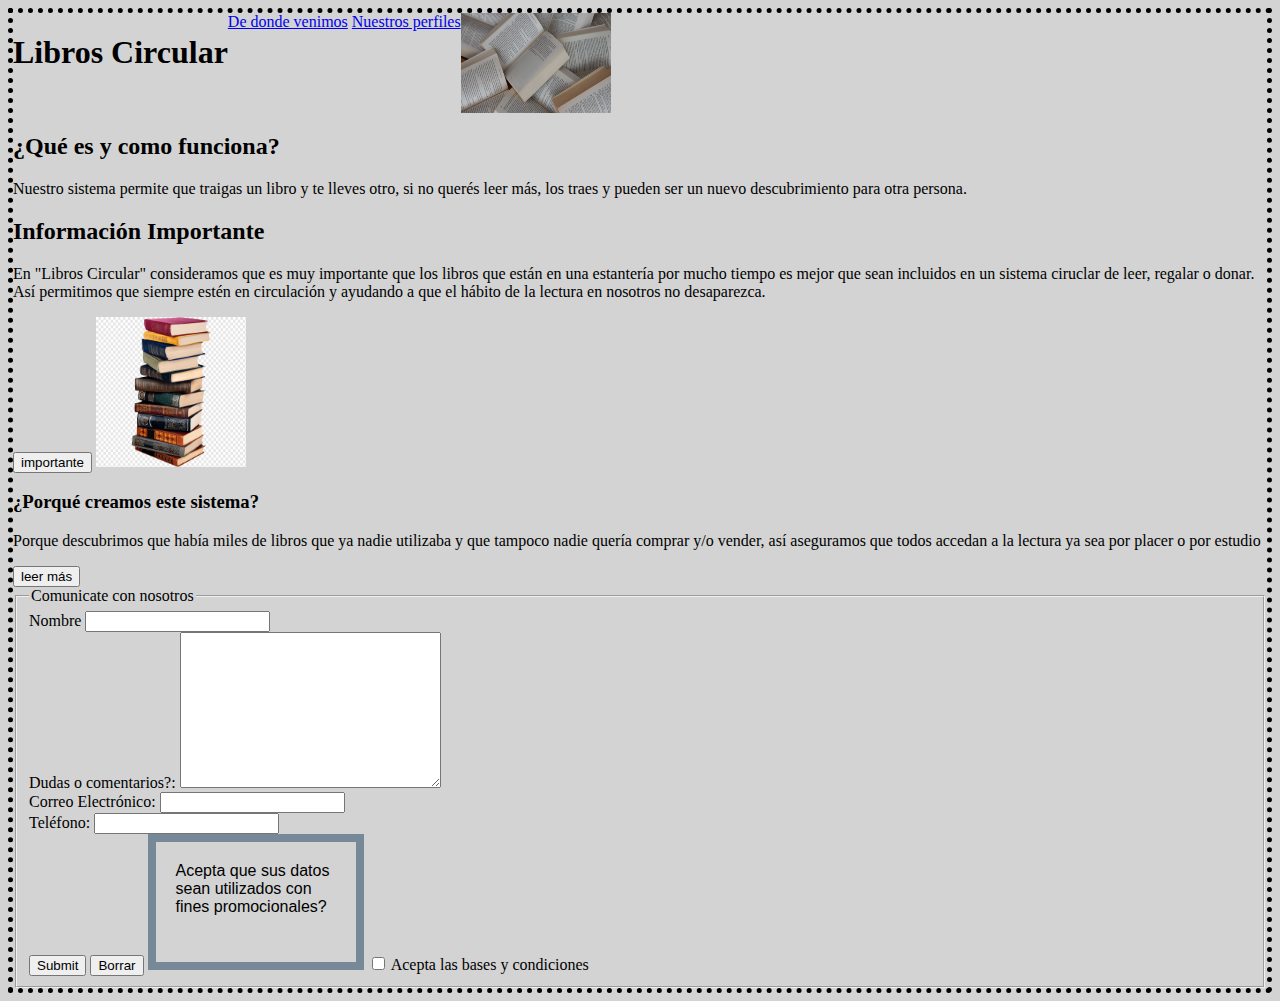
==== index.html @ 5e0f9897 "prueba" ====
<!DOCTYPE html>
<html lang="en">

    <head>
        <meta charset="UTF-8">
        <meta http-equiv="X-UA-Compatible" content="IE=edge">
        <meta name="viewport" content="width=device-width,initial-scale=1.0">
        <link rel="stylesheet" type="text/css" href="./style.css"/>
        <title>Document</title>
        <style> 
            div {
                padding: 5px;
                display: inline-block;
                font-size: medium;
                font-family: Arial, Helvetica, sans-serif;
                width: 160px;
                height: 80px;
                overflow: hidden;
                padding: 20px;
                border: 8px solid lightslategrey;
                background: lightgray;
            }
        </style>
    </head>

    <body>
        <header>
            <h1 class="textoCentrado">Libros Circular</h1>
            <nav>
                <a href="Historia.html">De donde venimos</a>
                <a href="Contacto.html">Nuestros perfiles</a>          
            </nav>
            <img src="libros.jpg" alt="Imagen de Libros" width="150" height="100">
        </header>
        <main>
            <section>
                <h2>¿Qué es y como funciona?</h2>
            <p>Nuestro sistema permite que traigas un libro y te lleves otro, si no querés leer más, los traes y pueden ser un nuevo descubrimiento para otra persona. </p>
            </section>
            <h2>Información Importante</h2>
            <p>En "Libros Circular" consideramos que es muy importante que los libros que están en una estantería por mucho tiempo es mejor que sean incluidos en un sistema ciruclar de leer, regalar o donar. Así permitimos que siempre estén en circulación y ayudando a que el hábito de la lectura en nosotros no desaparezca.</p>
            <button>importante</button>
            <img src="Libros_2.png" alt="Imagen de Libros 2" width="150" height="150">
            <section>
                <h3>¿Porqué creamos este sistema?</h3>
                <p>Porque descubrimos que había miles de libros que ya nadie utilizaba y que tampoco nadie quería comprar y/o vender, así aseguramos que todos accedan a la lectura ya sea por placer o por estudio </p>
                <button>leer más</button>
            </section>
        
            <section>
            <form action="" method=""></form>
            <fieldset>
                <legend>Comunicate con nosotros</legend>
                <label for="Nombre">Nombre</label>
                <input type="text" name="Nombre" id="Nombre"/>
                <br>

                <label for="area">Dudas o comentarios?: </label>
                <textarea name="area" id="area" cols="30" rows="10"></textarea>
                <br>

                <label for="Email">Correo Electrónico: </label>
                <input type="email" name="email" id="email"/>
                <br>

                <label for="telefono">Teléfono: </label>
                <input type="number" name="telefono" id="telefono"/>
                <br>

                <input type="submit"/>
                <input type="reset" value="Borrar"/>

                <div>Acepta que sus datos sean utilizados con fines promocionales?</div>
                <input type="checkbox" id="Acepta" name="Si,Acepto" value="Acepto">
    <label for="Aceptar">Acepta las bases y condiciones</label><br>


            </fieldset>
        </section>    
        </main>
        <aside>

        </aside>
    </body>
</html>
---- style.css ----
header {
    display: flex;
}

body {
    background-color: lightgrey;
    border:5px dotted black;
    text-decoration: wavy;
}

.textoCentrado {
    text-align: center;
}

.interlineado {
    line-height: 1.6;
}


section article {
    background-color: aquamarine;
    width: 500px;
    height: 500px;
}

.fontStyle{
    font-style: italic;
}

.FontWeight{
    font-weight: normal;
}

.textoRelativo {
    font-size: 20px;
}
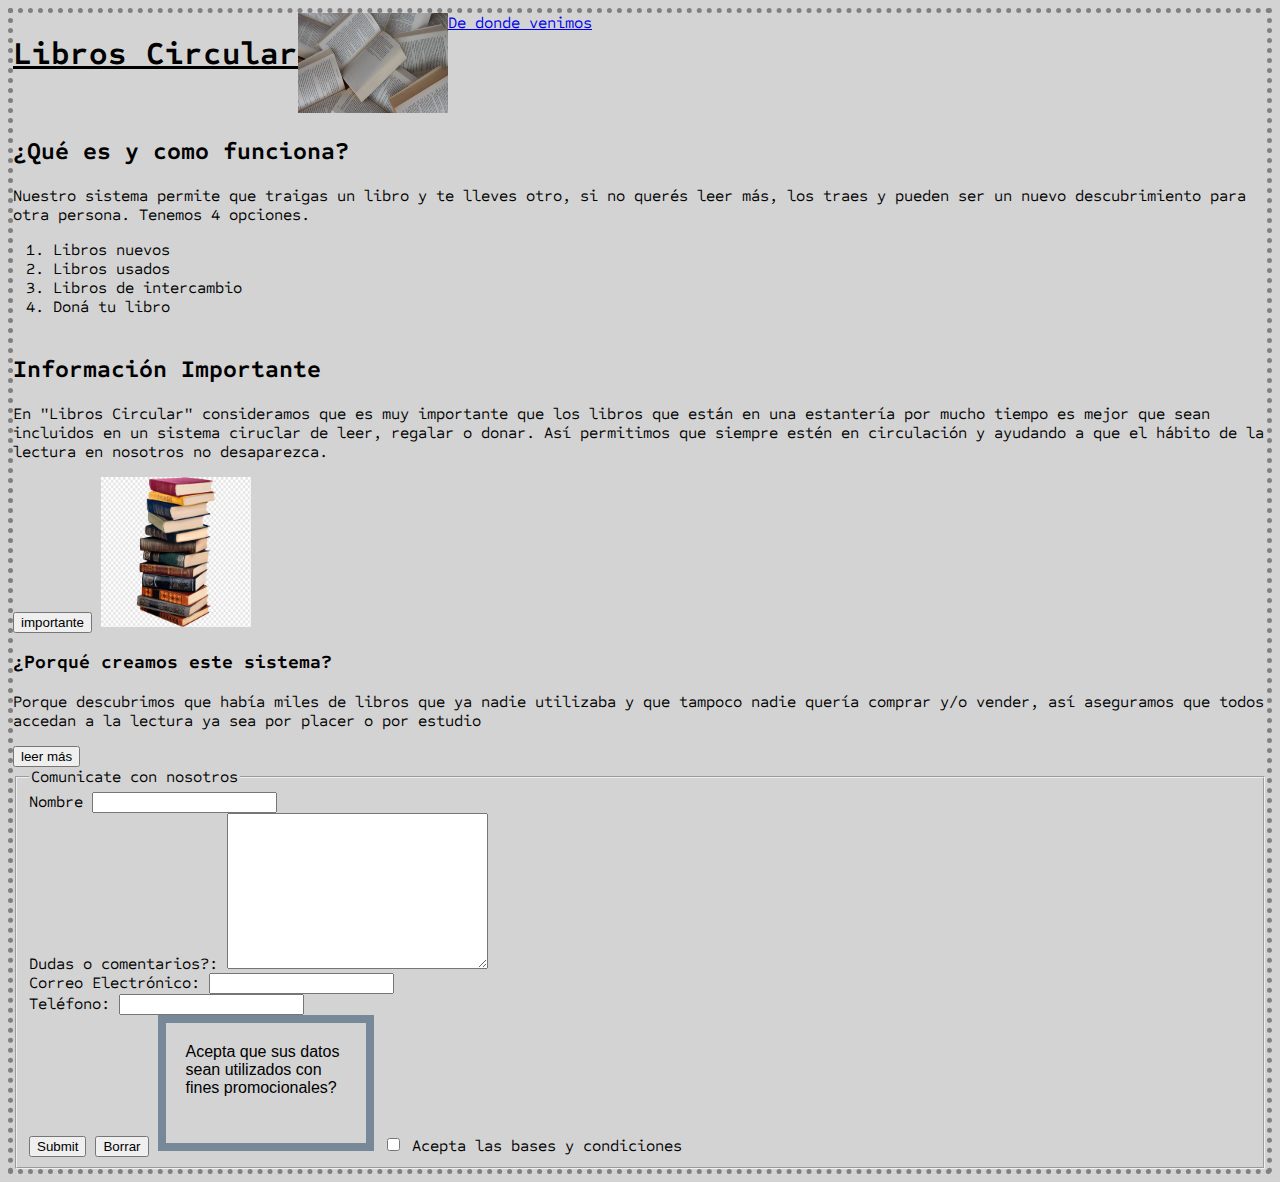
==== commit d23df4f7: "nuevas modif" ====
--- a/index.html
+++ b/index.html
@@ -25,17 +25,26 @@
 
     <body>
         <header>
-            <h1 class="textoCentrado">Libros Circular</h1>
+            <h1 class="titulo">Libros Circular</h1>
             <nav>
-                <a href="Historia.html">De donde venimos</a>
-                <a href="Contacto.html">Nuestros perfiles</a>          
+                <img src="libros.jpg" alt="Imagen de Libros" width="150" height="100">
+            <br>       
             </nav>
-            <img src="libros.jpg" alt="Imagen de Libros" width="150" height="100">
+            <a href="Historia.html">De donde venimos</a>
         </header>
         <main>
             <section>
                 <h2>¿Qué es y como funciona?</h2>
-            <p>Nuestro sistema permite que traigas un libro y te lleves otro, si no querés leer más, los traes y pueden ser un nuevo descubrimiento para otra persona. </p>
+            <p>Nuestro sistema permite que traigas un libro y te lleves otro, si no querés leer más, los traes y pueden ser un nuevo descubrimiento para otra persona. Tenemos 4 opciones. </p>
+        <ol>
+            <li> Libros nuevos</li>
+            <li> Libros usados</li>
+            <li> Libros de intercambio</li>
+            <li> Doná tu libro</li>
+        <ol>
+        
+        </dl>
+            <br>
             </section>
             <h2>Información Importante</h2>
             <p>En "Libros Circular" consideramos que es muy importante que los libros que están en una estantería por mucho tiempo es mejor que sean incluidos en un sistema ciruclar de leer, regalar o donar. Así permitimos que siempre estén en circulación y ayudando a que el hábito de la lectura en nosotros no desaparezca.</p>
@@ -48,10 +57,12 @@
             </section>
         
             <section>
-            <form action="" method=""></form>
+            <form action="method = get"> 
+
+            </form>
             <fieldset>
                 <legend>Comunicate con nosotros</legend>
-                <label for="Nombre">Nombre</label>
+                <label for="Usuario">Nombre</label>
                 <input type="text" name="Nombre" id="Nombre"/>
                 <br>
 
--- a/style.css
+++ b/style.css
@@ -1,11 +1,19 @@
+@import url('https://fonts.googleapis.com/css2?family=Sometype+Mono:ital,wght@0,400;0,500;1,500;1,600;1,700&display=swap');
+
 header {
     display: flex;
 }
 
 body {
     background-color: lightgrey;
-    border:5px dotted black;
+    border:5px dotted gray;
     text-decoration: wavy;
+    font-family: "Sometype Mono", monospace;
+}
+
+.titulo{
+    text-align: center;
+    text-decoration: underline;
 }
 
 .textoCentrado {
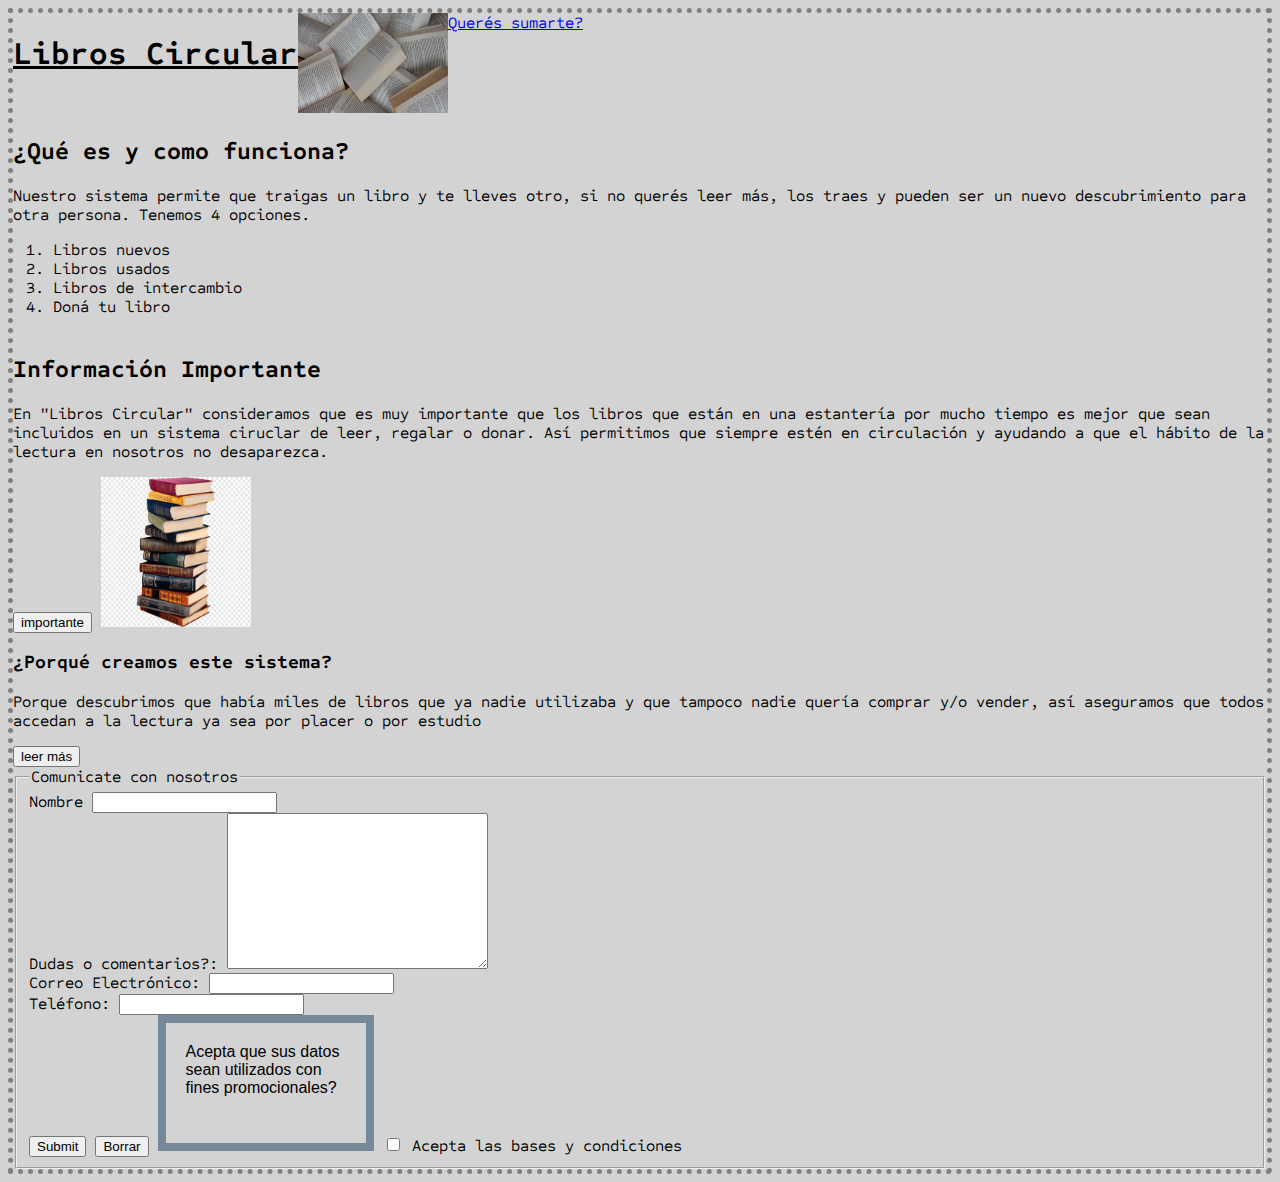
==== commit 447273db: "ultimas modif" ====
--- a/index.html
+++ b/index.html
@@ -30,7 +30,9 @@
                 <img src="libros.jpg" alt="Imagen de Libros" width="150" height="100">
             <br>       
             </nav>
-            <a href="Historia.html">De donde venimos</a>
+        <br>
+        <a target="_blank" href="queremos_conocerte.html">Querés sumarte?</a>
+        <br> 
         </header>
         <main>
             <section>
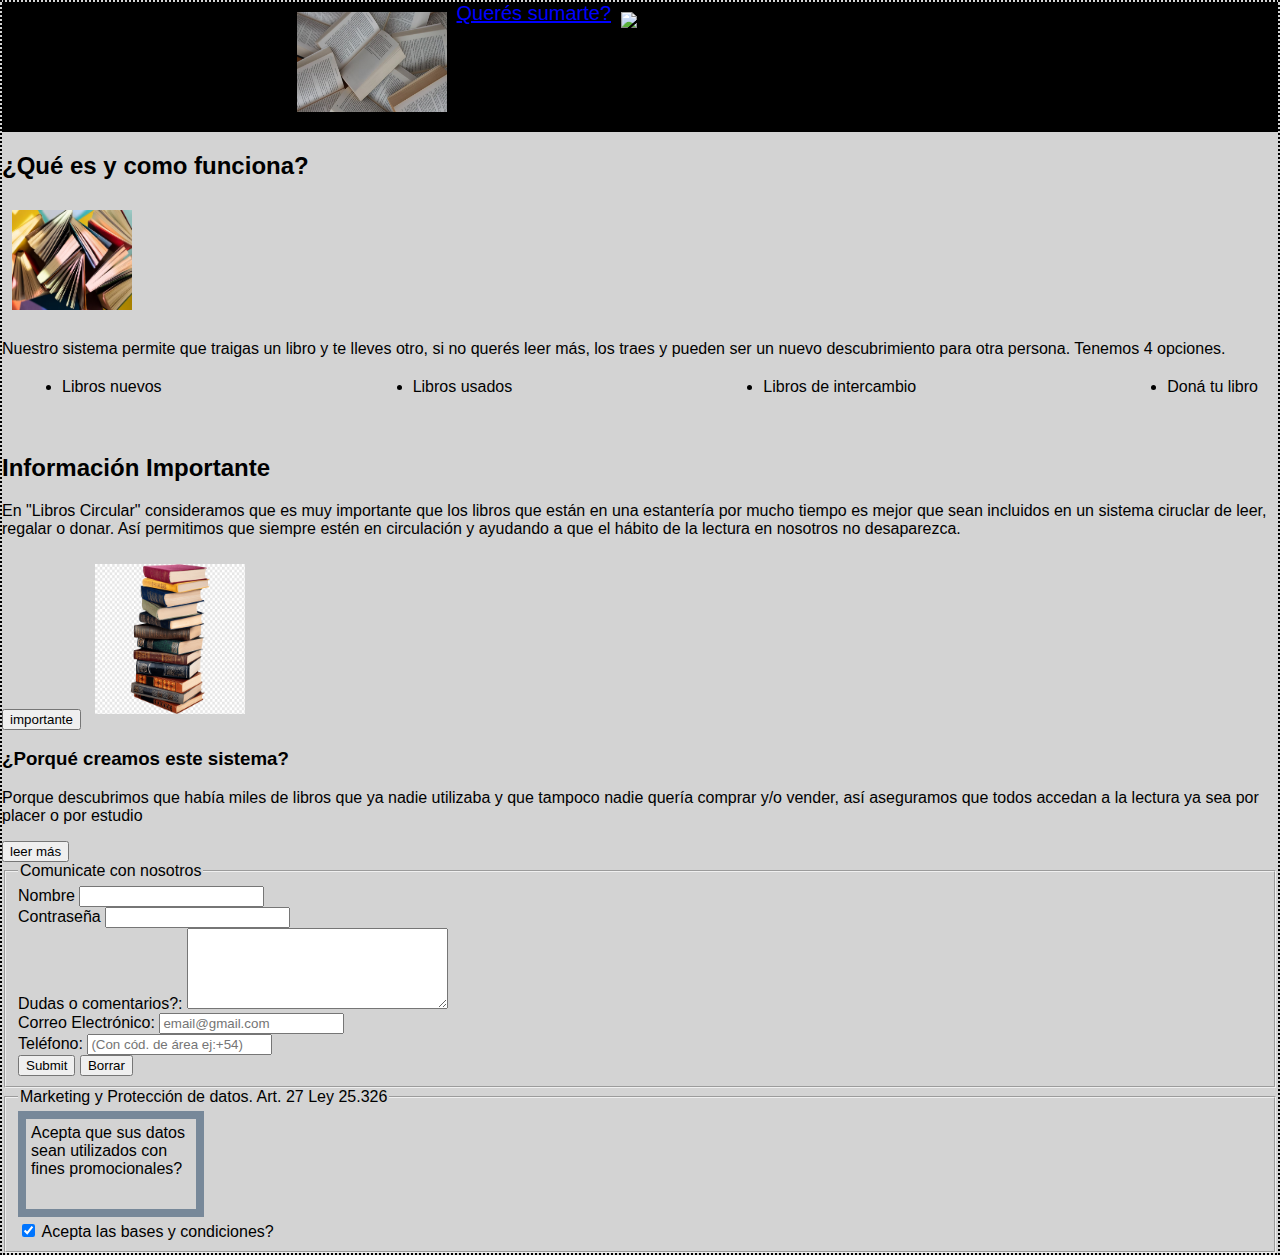
==== commit d395e2c1: "modificaciones nuevas" ====
--- a/index.html
+++ b/index.html
@@ -6,7 +6,7 @@
         <meta http-equiv="X-UA-Compatible" content="IE=edge">
         <meta name="viewport" content="width=device-width,initial-scale=1.0">
         <link rel="stylesheet" type="text/css" href="./style.css"/>
-        <title>Document</title>
+        <title>Libros</title>
         <style> 
             div {
                 padding: 5px;
@@ -16,7 +16,6 @@
                 width: 160px;
                 height: 80px;
                 overflow: hidden;
-                padding: 20px;
                 border: 8px solid lightslategrey;
                 background: lightgray;
             }
@@ -25,29 +24,33 @@
 
     <body>
         <header>
-            <h1 class="titulo">Libros Circular</h1>
+            <h1>Libros Circular</h1>
             <nav>
                 <img src="libros.jpg" alt="Imagen de Libros" width="150" height="100">
-            <br>       
             </nav>
-        <br>
-        <a target="_blank" href="queremos_conocerte.html">Querés sumarte?</a>
-        <br> 
+
+            <br>
+            <a target="_blank" href="queremos_conocerte.html">Querés sumarte?</a>
+            <br>
+            <img src="../BA Multiplica/Imagenes/Libros_anteojos.jpg" alt="150px" height="120" > 
         </header>
+        
         <main>
             <section>
                 <h2>¿Qué es y como funciona?</h2>
-            <p>Nuestro sistema permite que traigas un libro y te lleves otro, si no querés leer más, los traes y pueden ser un nuevo descubrimiento para otra persona. Tenemos 4 opciones. </p>
-        <ol>
-            <li> Libros nuevos</li>
-            <li> Libros usados</li>
-            <li> Libros de intercambio</li>
-            <li> Doná tu libro</li>
-        <ol>
+                <img src ="Imagenes/Libros_coloridos.avif" alt="Libros de colores" width="120" height="100">
+                <p>Nuestro sistema permite que traigas un libro y te lleves otro, si no querés leer más, los traes y pueden ser un nuevo descubrimiento para otra persona. Tenemos 4 opciones. </p>
         
-        </dl>
-            <br>
+                <ul>
+                <li>Libros nuevos</li>
+                <li>Libros usados</li>
+                <li>Libros de intercambio</li>
+                <li>Doná tu libro</li>
+                </ul>
+        
+                <br>
             </section>
+            
             <h2>Información Importante</h2>
             <p>En "Libros Circular" consideramos que es muy importante que los libros que están en una estantería por mucho tiempo es mejor que sean incluidos en un sistema ciruclar de leer, regalar o donar. Así permitimos que siempre estén en circulación y ayudando a que el hábito de la lectura en nosotros no desaparezca.</p>
             <button>importante</button>
@@ -59,40 +62,49 @@
             </section>
         
             <section>
-            <form action="method = get"> 
+                <form method="get"> 
+            
+                    <fieldset>
+                        <legend>Comunicate con nosotros</legend>
+                        <label for="Usuario">Nombre</label>
+                        <input type="text" name="Usuario" id="Usuario"/>
+                        <br>
+                
+                        <label for="Passwd">Contraseña</label>
+                        <input type="password" name="Passwd" id="passwd"/>
+                        <br>
+                
+                        <label for="area">Dudas o comentarios?: </label>
+                        <textarea name="area" id="area" cols="30" rows="5"></textarea>
+                        <br>
 
-            </form>
-            <fieldset>
-                <legend>Comunicate con nosotros</legend>
-                <label for="Usuario">Nombre</label>
-                <input type="text" name="Nombre" id="Nombre"/>
-                <br>
+                        <label for="Email">Correo Electrónico: </label>
+                        <input type="email" name="Email" id="email" required placeholder="email@gmail.com"/> 
+                        <br>
 
-                <label for="area">Dudas o comentarios?: </label>
-                <textarea name="area" id="area" cols="30" rows="10"></textarea>
-                <br>
+                        <label for="telefono">Teléfono: </label>
+                        <input type="number" name="telefono" id="telefono" required placeholder="(Con cód. de área ej:+54)"/>
+                        <br>
 
-                <label for="Email">Correo Electrónico: </label>
-                <input type="email" name="email" id="email"/>
-                <br>
+                        <input type="submit">
+                        <input type="reset" value="Borrar"/>
+                        <br>
+                    </fieldset>
 
-                <label for="telefono">Teléfono: </label>
-                <input type="number" name="telefono" id="telefono"/>
-                <br>
+                    <fieldset>
+                        <legend>Marketing y Protección de datos. Art. 27 Ley 25.326</legend>
+                        <div>Acepta que sus datos sean utilizados con fines promocionales?</div>
+                        <br>
 
-                <input type="submit"/>
-                <input type="reset" value="Borrar"/>
+                        <label class="checkbox"><input type="checkbox" checked> Acepta las bases y condiciones?</label>
+                        <br>
+                    </fieldset>  
+                </form>
 
-                <div>Acepta que sus datos sean utilizados con fines promocionales?</div>
-                <input type="checkbox" id="Acepta" name="Si,Acepto" value="Acepto">
-    <label for="Aceptar">Acepta las bases y condiciones</label><br>
-
-
-            </fieldset>
-        </section>    
+            </section>    
         </main>
-        <aside>
-
-        </aside>
+        
+            <aside>
+            </aside>
     </body>
 </html>--- a/style.css
+++ b/style.css
@@ -1,34 +1,47 @@
-@import url('https://fonts.googleapis.com/css2?family=Sometype+Mono:ital,wght@0,400;0,500;1,500;1,600;1,700&display=swap');
+body {
+    margin: 0px;
+    padding: 0px;
+    display: flexbox;
+    height: auto;
+    background-color: lightgrey;
+    border:2px dotted black;
+    font-family: Arial, Helvetica, sans-serif;
+  }
 
-header {
+    header{
+    background-color: black;
+    font-size: 20px;
+    height: 130px;
+    width: auto;
     display: flex;
-}
+    image-resolution: 20px;
+    }   
+    
 
-body {
-    background-color: lightgrey;
-    border:5px dotted gray;
-    text-decoration: wavy;
-    font-family: "Sometype Mono", monospace;
-}
-
-.titulo{
-    text-align: center;
-    text-decoration: underline;
-}
-
-.textoCentrado {
-    text-align: center;
+img {
+    margin: 10px;
 }
 
 .interlineado {
     line-height: 1.6;
 }
 
+ul{
+    display: flex;
+    justify-content: space-between;
+    margin: 20px;
+}
+
+a{
+    color:blue;
+    text-transform: none;
+}
 
 section article {
     background-color: aquamarine;
     width: 500px;
     height: 500px;
+    margin: auto;
 }
 
 .fontStyle{
@@ -43,3 +56,10 @@
     font-size: 20px;
 }
 
+
+@media (max-width: 1024px) {
+    main{
+        flex-direction: row;
+            background-color: red;
+        }
+    }      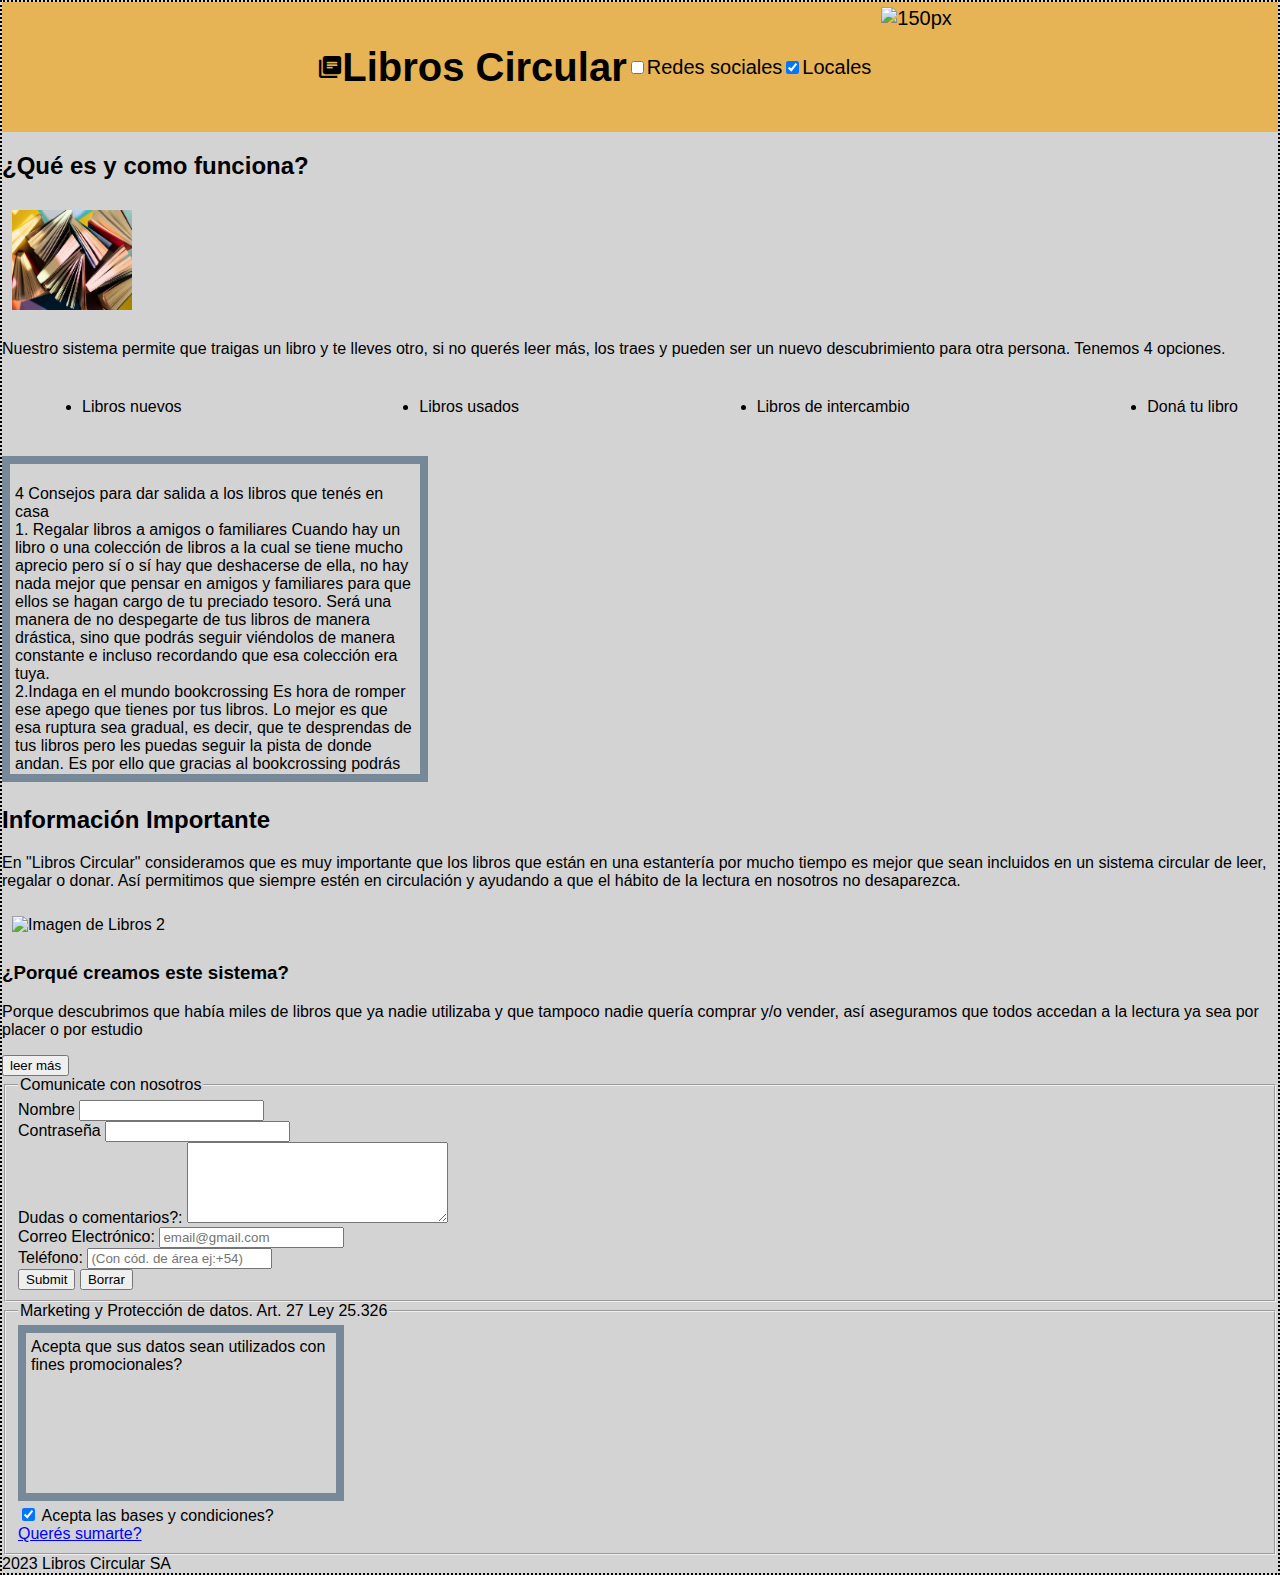
==== commit cdd6ff9b: "ultimas modificaciones hoy" ====
--- a/index.html
+++ b/index.html
@@ -6,31 +6,41 @@
         <meta http-equiv="X-UA-Compatible" content="IE=edge">
         <meta name="viewport" content="width=device-width,initial-scale=1.0">
         <link rel="stylesheet" type="text/css" href="./style.css"/>
+        <link rel="stylesheet" href="https://fonts.googleapis.com/css2?family=Material+Symbols+Outlined:opsz,wght,FILL,GRAD@20..48,100..700,0..1,-50..200"/>
         <title>Libros</title>
-        <style> 
+        <style>
+        <style>
+            .eltitulo:hover {
+            background-color: aquamarine; /*Para la animación en el título*/
+            margin-left: 80px;
+            }
+
+            .material-symbols-outlined:hover{
+            background-color: darkviolet;
+            margin-left: 90px;
+            }
+
             div {
-                padding: 5px;
-                display: inline-block;
-                font-size: medium;
-                font-family: Arial, Helvetica, sans-serif;
-                width: 160px;
-                height: 80px;
-                overflow: hidden;
-                border: 8px solid lightslategrey;
-                background: lightgray;
+            width: 300px; 
+            height: 150px;
             }
+
         </style>
     </head>
 
     <body>
         <header>
-            <h1>Libros Circular</h1>
-            <nav>
-                <img src="libros.jpg" alt="Imagen de Libros" width="150" height="100">
-            </nav>
+            <span class="material-symbols-outlined">
+                library_books
+                </span>
+            <h1 class="eltitulo">Libros Circular</h1>
 
-            <br>
-            <a target="_blank" href="queremos_conocerte.html">Querés sumarte?</a>
+            <input type="checkbox" class="btn-check" id="btn-check" autocomplete="off">
+            <label class="btn btn-primary" for="btn-check">Redes sociales</label>
+
+            <input type="checkbox" class="btn-check" id="btn-check-2" checked autocomplete="off">
+            <label class="btn btn-primary" for="btn-check-2">Locales</label>
+  
             <br>
             <img src="../BA Multiplica/Imagenes/Libros_anteojos.jpg" alt="150px" height="120" > 
         </header>
@@ -40,21 +50,39 @@
                 <h2>¿Qué es y como funciona?</h2>
                 <img src ="Imagenes/Libros_coloridos.avif" alt="Libros de colores" width="120" height="100">
                 <p>Nuestro sistema permite que traigas un libro y te lleves otro, si no querés leer más, los traes y pueden ser un nuevo descubrimiento para otra persona. Tenemos 4 opciones. </p>
-        
+                
                 <ul>
                 <li>Libros nuevos</li>
                 <li>Libros usados</li>
                 <li>Libros de intercambio</li>
                 <li>Doná tu libro</li>
                 </ul>
-        
+                <div class="container">
+                    <p>4 Consejos para dar salida a los libros que tenés en casa 
+                        <br>
+                        1. Regalar libros a amigos o familiares
+                        Cuando hay un libro o una colección de libros a la cual se tiene mucho aprecio pero sí o sí hay que deshacerse de ella, no hay nada mejor que pensar en amigos y familiares para que ellos se hagan cargo de tu preciado tesoro. Será una manera de no despegarte de tus libros de manera drástica, sino que podrás seguir viéndolos de manera constante e incluso recordando que esa colección era tuya.
+                        <br>
+                        2.Indaga en el mundo bookcrossing
+                        Es hora de romper ese apego que tienes por tus libros. Lo mejor es que esa ruptura sea gradual, es decir, que te desprendas de tus libros pero les puedas seguir la pista de donde andan. Es por ello que gracias al bookcrossing podrás liberar tus libros para que sean encontrados por otras personas (que no conoces) y seguir su pista.
+                        <br>
+                        3.Dona tus libros
+                        Sé que la donación puede llegar a ser dolorosa para ti por el tema del rechazo. Nuestros libros son nuestro tesoro, pero solo es eso: nuestro tesoro. Puede que para otras personas no sean más que libros e incluso no tengan ningún valor o interés en recibirlos. Sé fuerte y trata de que tu maravillosa colección pueda servir a otras personas. 
+                        Algunas ideas para usar esta técnica:
+                        Lleva tus libros a bibliotecas, ONGs, centros educativos.
+                        Trata de hacer una selección previa. Escoge los títulos más nuevos y los que estén en mejor estado. El objetivo es claro: motivar la recepción de libros.
+                        Infórmate de asociaciones y empresas que aceptan donaciones de libros y que se encargan ellas de su recogida en casa.
+                        <br>
+                        4. Vende tus libros directamente al mejor postor
+                        Si el tema de las donaciones no te convence y encima ves que puedes sacar algo de dinero por esos libros que ya no quieres, lo que debes hacer o pensar es en vender tus libros a tiendas de segunda mano o vender tus libros a través de aplicaciones móviles. Con esto te harás del espacio que necesitas y además conseguirás algo de dinero extra.
+                    </p>
+                </div>
                 <br>
             </section>
             
             <h2>Información Importante</h2>
-            <p>En "Libros Circular" consideramos que es muy importante que los libros que están en una estantería por mucho tiempo es mejor que sean incluidos en un sistema ciruclar de leer, regalar o donar. Así permitimos que siempre estén en circulación y ayudando a que el hábito de la lectura en nosotros no desaparezca.</p>
-            <button>importante</button>
-            <img src="Libros_2.png" alt="Imagen de Libros 2" width="150" height="150">
+            <p>En "Libros Circular" consideramos que es muy importante que los libros que están en una estantería por mucho tiempo es mejor que sean incluidos en un sistema circular de leer, regalar o donar. Así permitimos que siempre estén en circulación y ayudando a que el hábito de la lectura en nosotros no desaparezca.</p>
+            <img src="../BA Multiplica/Imagenes/libros.jpg" alt="Imagen de Libros 2" width="150" height="150">
             <section>
                 <h3>¿Porqué creamos este sistema?</h3>
                 <p>Porque descubrimos que había miles de libros que ya nadie utilizaba y que tampoco nadie quería comprar y/o vender, así aseguramos que todos accedan a la lectura ya sea por placer o por estudio </p>
@@ -98,13 +126,18 @@
 
                         <label class="checkbox"><input type="checkbox" checked> Acepta las bases y condiciones?</label>
                         <br>
+                        <a target="_blank" href="queremos_conocerte.html">Querés sumarte?</a>
                     </fieldset>  
                 </form>
 
             </section>    
         </main>
-        
-            <aside>
-            </aside>
+
+            <footer>
+                2023 Libros Circular SA
+            </footer>
+            <script src="script.js"></script>
+            <link href="https://cdn.jsdelivr.net/npm/bootstrap@5.3.2/dist/css/bootstrap.min.css" rel="stylesheet" integrity="sha384-T3c6CoIi6uLrA9TneNEoa7RxnatzjcDSCmG1MXxSR1GAsXEV/Dwwykc2MPK8M2HN" crossorigin="anonymous">
+            <script src="https://cdn.jsdelivr.net/npm/bootstrap@5.3.2/dist/js/bootstrap.bundle.min.js" integrity="sha384-C6RzsynM9kWDrMNeT87bh95OGNyZPhcTNXj1NW7RuBCsyN/o0jlpcV8Qyq46cDfL" crossorigin="anonymous"></script>
     </body>
 </html>--- a/style.css
+++ b/style.css
@@ -8,16 +8,66 @@
     font-family: Arial, Helvetica, sans-serif;
   }
 
-    header{
-    background-color: black;
+.material-symbols-outlined: :hover{
+    background.color: yellow;
+}
+
+.eltitulo:hover {
+    background-color: aquamarine;
+}
+
+.material-symbols-outlined {
+    font-variation-settings:
+  'FILL' 100,
+  'wght' 800,
+  'GRAD' 40,
+  'opsz' 94
+
+}
+
+header{
+    margin-left: auto ;
+    margin-right: auto;
+    text-align: center;
+    background-color: rgb(230, 179, 85);
     font-size: 20px;
     height: 130px;
     width: auto;
     display: flex;
     image-resolution: 20px;
-    }   
+    justify-content: center;
+    align-items: center;
+}   
+
+main{
+    flex: 2;
+    padding: 0;
+}
+
+div {
+        padding: 5px;
+        display: inline-block;
+        font-size: medium;
+        font-family: Arial, Helvetica, sans-serif;
+        width: 160px;
+        height: 80px;
+        overflow: hidden;
+        border: 8px solid lightslategrey;
+        background: lightgray;
+    }
+
+.container {
+    width: 400px;
+    height: 300px;
+    overflow: scroll;
+}    
+
+.box { 
+    width: 250px;
+    min-height: 100px;
+}
+
     
-
 img {
     margin: 10px;
 }
@@ -29,7 +79,7 @@
 ul{
     display: flex;
     justify-content: space-between;
-    margin: 20px;
+    margin: 40px;
 }
 
 a{
@@ -60,6 +110,6 @@
 @media (max-width: 1024px) {
     main{
         flex-direction: row;
-            background-color: red;
+            background-color: yellow;
         }
     }      